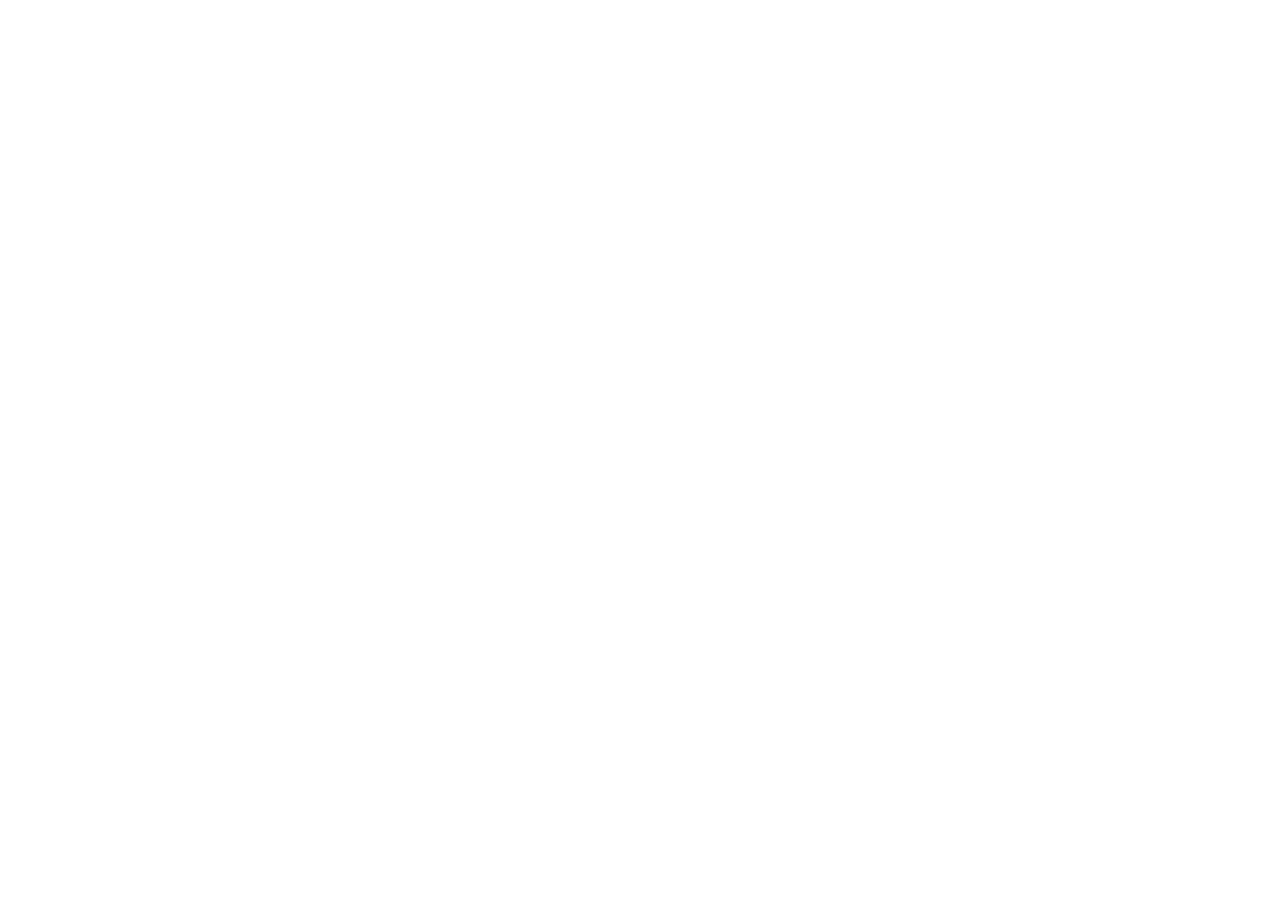
==== docs/index.html @ 4ab0b8f5 "docs agregado" ====
<!doctype html><html lang="en"><head><meta charset="utf-8"/><link rel="icon" href="/favicon.ico"/><meta name="viewport" content="width=device-width,initial-scale=1"/><meta name="theme-color" content="#000000"/><meta name="description" content="Web site created using create-react-app"/><link rel="apple-touch-icon" href="/logo192.png"/><link rel="manifest" href="/manifest.json"/><link rel="stylesheet" href="https://cdnjs.cloudflare.com/ajax/libs/animate.css/4.1.1/animate.min.css"/><title>GifExpertApp</title><link href="/static/css/2.a1596f27.chunk.css" rel="stylesheet"><link href="/static/css/main.168c202e.chunk.css" rel="stylesheet"></head><body><noscript>You need to enable JavaScript to run this app.</noscript><div id="root"></div><script>!function(e){function r(r){for(var n,p,f=r[0],i=r[1],l=r[2],c=0,s=[];c<f.length;c++)p=f[c],Object.prototype.hasOwnProperty.call(o,p)&&o[p]&&s.push(o[p][0]),o[p]=0;for(n in i)Object.prototype.hasOwnProperty.call(i,n)&&(e[n]=i[n]);for(a&&a(r);s.length;)s.shift()();return u.push.apply(u,l||[]),t()}function t(){for(var e,r=0;r<u.length;r++){for(var t=u[r],n=!0,f=1;f<t.length;f++){var i=t[f];0!==o[i]&&(n=!1)}n&&(u.splice(r--,1),e=p(p.s=t[0]))}return e}var n={},o={1:0},u=[];function p(r){if(n[r])return n[r].exports;var t=n[r]={i:r,l:!1,exports:{}};return e[r].call(t.exports,t,t.exports,p),t.l=!0,t.exports}p.m=e,p.c=n,p.d=function(e,r,t){p.o(e,r)||Object.defineProperty(e,r,{enumerable:!0,get:t})},p.r=function(e){"undefined"!=typeof Symbol&&Symbol.toStringTag&&Object.defineProperty(e,Symbol.toStringTag,{value:"Module"}),Object.defineProperty(e,"__esModule",{value:!0})},p.t=function(e,r){if(1&r&&(e=p(e)),8&r)return e;if(4&r&&"object"==typeof e&&e&&e.__esModule)return e;var t=Object.create(null);if(p.r(t),Object.defineProperty(t,"default",{enumerable:!0,value:e}),2&r&&"string"!=typeof e)for(var n in e)p.d(t,n,function(r){return e[r]}.bind(null,n));return t},p.n=function(e){var r=e&&e.__esModule?function(){return e.default}:function(){return e};return p.d(r,"a",r),r},p.o=function(e,r){return Object.prototype.hasOwnProperty.call(e,r)},p.p="/";var f=this["webpackJsonpgif-expert-app"]=this["webpackJsonpgif-expert-app"]||[],i=f.push.bind(f);f.push=r,f=f.slice();for(var l=0;l<f.length;l++)r(f[l]);var a=i;t()}([])</script><script src="/static/js/2.564b71ea.chunk.js"></script><script src="/static/js/main.b30819f1.chunk.js"></script></body></html>
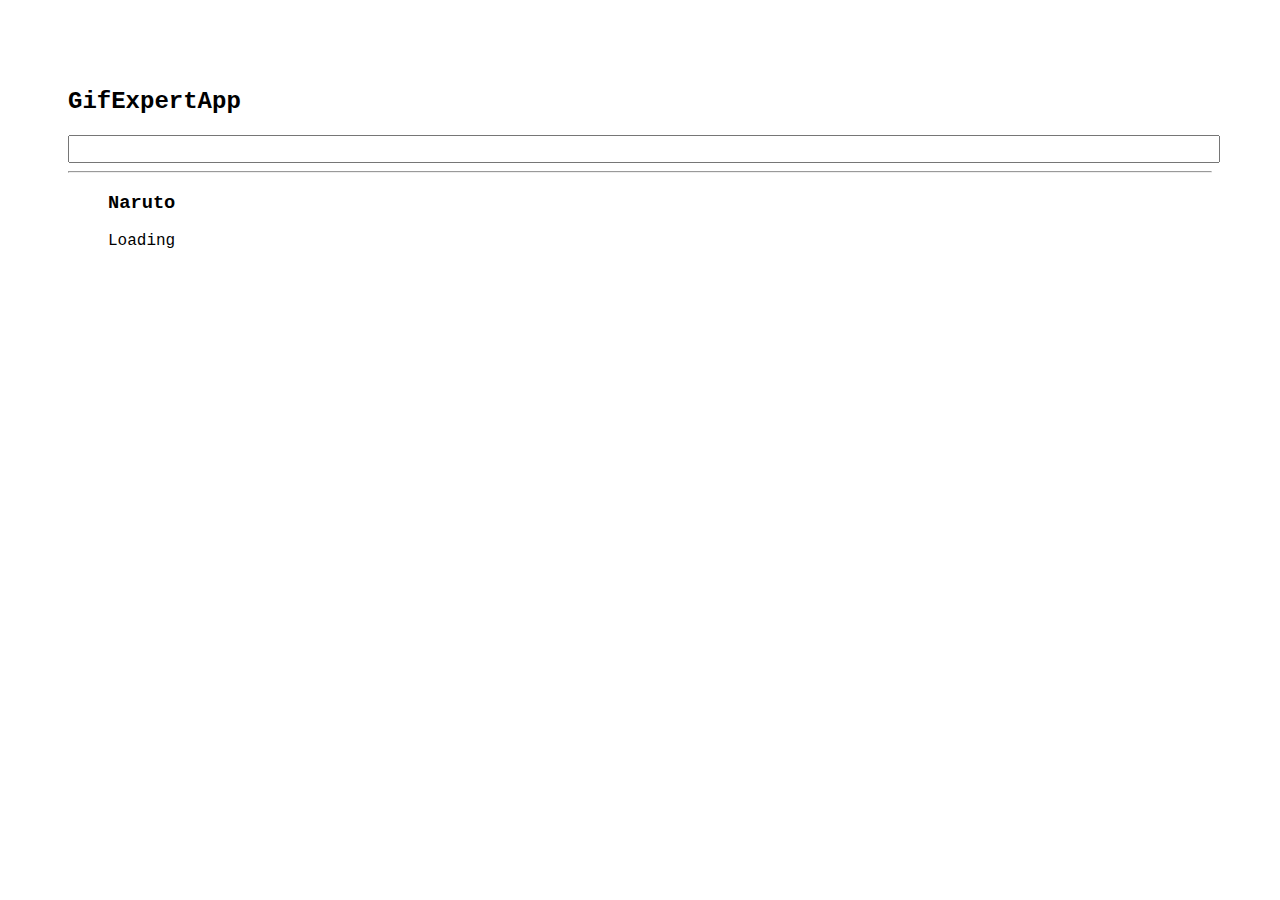
==== commit 25eb29f7: "index actualizado" ====
--- a/docs/index.html
+++ b/docs/index.html
@@ -1 +1,25 @@
-<!doctype html><html lang="en"><head><meta charset="utf-8"/><link rel="icon" href="/favicon.ico"/><meta name="viewport" content="width=device-width,initial-scale=1"/><meta name="theme-color" content="#000000"/><meta name="description" content="Web site created using create-react-app"/><link rel="apple-touch-icon" href="/logo192.png"/><link rel="manifest" href="/manifest.json"/><link rel="stylesheet" href="https://cdnjs.cloudflare.com/ajax/libs/animate.css/4.1.1/animate.min.css"/><title>GifExpertApp</title><link href="/static/css/2.a1596f27.chunk.css" rel="stylesheet"><link href="/static/css/main.168c202e.chunk.css" rel="stylesheet"></head><body><noscript>You need to enable JavaScript to run this app.</noscript><div id="root"></div><script>!function(e){function r(r){for(var n,p,f=r[0],i=r[1],l=r[2],c=0,s=[];c<f.length;c++)p=f[c],Object.prototype.hasOwnProperty.call(o,p)&&o[p]&&s.push(o[p][0]),o[p]=0;for(n in i)Object.prototype.hasOwnProperty.call(i,n)&&(e[n]=i[n]);for(a&&a(r);s.length;)s.shift()();return u.push.apply(u,l||[]),t()}function t(){for(var e,r=0;r<u.length;r++){for(var t=u[r],n=!0,f=1;f<t.length;f++){var i=t[f];0!==o[i]&&(n=!1)}n&&(u.splice(r--,1),e=p(p.s=t[0]))}return e}var n={},o={1:0},u=[];function p(r){if(n[r])return n[r].exports;var t=n[r]={i:r,l:!1,exports:{}};return e[r].call(t.exports,t,t.exports,p),t.l=!0,t.exports}p.m=e,p.c=n,p.d=function(e,r,t){p.o(e,r)||Object.defineProperty(e,r,{enumerable:!0,get:t})},p.r=function(e){"undefined"!=typeof Symbol&&Symbol.toStringTag&&Object.defineProperty(e,Symbol.toStringTag,{value:"Module"}),Object.defineProperty(e,"__esModule",{value:!0})},p.t=function(e,r){if(1&r&&(e=p(e)),8&r)return e;if(4&r&&"object"==typeof e&&e&&e.__esModule)return e;var t=Object.create(null);if(p.r(t),Object.defineProperty(t,"default",{enumerable:!0,value:e}),2&r&&"string"!=typeof e)for(var n in e)p.d(t,n,function(r){return e[r]}.bind(null,n));return t},p.n=function(e){var r=e&&e.__esModule?function(){return e.default}:function(){return e};return p.d(r,"a",r),r},p.o=function(e,r){return Object.prototype.hasOwnProperty.call(e,r)},p.p="/";var f=this["webpackJsonpgif-expert-app"]=this["webpackJsonpgif-expert-app"]||[],i=f.push.bind(f);f.push=r,f=f.slice();for(var l=0;l<f.length;l++)r(f[l]);var a=i;t()}([])</script><script src="/static/js/2.564b71ea.chunk.js"></script><script src="/static/js/main.b30819f1.chunk.js"></script></body></html>+<!doctype html>
+<html lang="en">
+
+<head>
+    <meta charset="utf-8" />
+    <link rel="icon" href="./favicon.ico" />
+    <meta name="viewport" content="width=device-width,initial-scale=1" />
+    <meta name="theme-color" content="#000000" />
+    <meta name="description" content="Web site created using create-react-app" />
+    <link rel="apple-touch-icon" href="./logo192.png" />
+    <link rel="manifest" href="./manifest.json" />
+    <link rel="stylesheet" href="https://cdnjs.cloudflare.com/ajax/libs/animate.css/4.1.1/animate.min.css" />
+    <title>GifExpertApp</title>
+    <link href="./static/css/2.a1596f27.chunk.css" rel="stylesheet">
+    <link href="./static/css/main.168c202e.chunk.css" rel="stylesheet">
+</head>
+
+<body><noscript>You need to enable JavaScript to run this app.</noscript>
+    <div id="root"></div>
+    <script>!function (e) { function r(r) { for (var n, p, f = r[0], i = r[1], l = r[2], c = 0, s = []; c < f.length; c++)p = f[c], Object.prototype.hasOwnProperty.call(o, p) && o[p] && s.push(o[p][0]), o[p] = 0; for (n in i) Object.prototype.hasOwnProperty.call(i, n) && (e[n] = i[n]); for (a && a(r); s.length;)s.shift()(); return u.push.apply(u, l || []), t() } function t() { for (var e, r = 0; r < u.length; r++) { for (var t = u[r], n = !0, f = 1; f < t.length; f++) { var i = t[f]; 0 !== o[i] && (n = !1) } n && (u.splice(r--, 1), e = p(p.s = t[0])) } return e } var n = {}, o = { 1: 0 }, u = []; function p(r) { if (n[r]) return n[r].exports; var t = n[r] = { i: r, l: !1, exports: {} }; return e[r].call(t.exports, t, t.exports, p), t.l = !0, t.exports } p.m = e, p.c = n, p.d = function (e, r, t) { p.o(e, r) || Object.defineProperty(e, r, { enumerable: !0, get: t }) }, p.r = function (e) { "undefined" != typeof Symbol && Symbol.toStringTag && Object.defineProperty(e, Symbol.toStringTag, { value: "Module" }), Object.defineProperty(e, "__esModule", { value: !0 }) }, p.t = function (e, r) { if (1 & r && (e = p(e)), 8 & r) return e; if (4 & r && "object" == typeof e && e && e.__esModule) return e; var t = Object.create(null); if (p.r(t), Object.defineProperty(t, "default", { enumerable: !0, value: e }), 2 & r && "string" != typeof e) for (var n in e) p.d(t, n, function (r) { return e[r] }.bind(null, n)); return t }, p.n = function (e) { var r = e && e.__esModule ? function () { return e.default } : function () { return e }; return p.d(r, "a", r), r }, p.o = function (e, r) { return Object.prototype.hasOwnProperty.call(e, r) }, p.p = "/"; var f = this["webpackJsonpgif-expert-app"] = this["webpackJsonpgif-expert-app"] || [], i = f.push.bind(f); f.push = r, f = f.slice(); for (var l = 0; l < f.length; l++)r(f[l]); var a = i; t() }([])</script>
+    <script src="./static/js/2.564b71ea.chunk.js"></script>
+    <script src="./static/js/main.b30819f1.chunk.js"></script>
+</body>
+
+</html>--- a/docs/static/css/main.168c202e.chunk.css
+++ b/docs/static/css/main.168c202e.chunk.css
@@ -0,0 +1,2 @@
+*{font-family:"Courier New",Courier,monospace}body{padding:60px}input{color:#00f;font-size:1.2rem;width:100%}.card-grid{display:flex;flex-direction:row;flex-wrap:wrap}.card{align-content:center;border:1px solid grey;border-radius:6px;margin-bottom:10px;margin-right:10px;overflow:hidden}.card p{padding:5px;text-align:center}.card img{max-height:170px}
+/*# sourceMappingURL=main.168c202e.chunk.css.map */